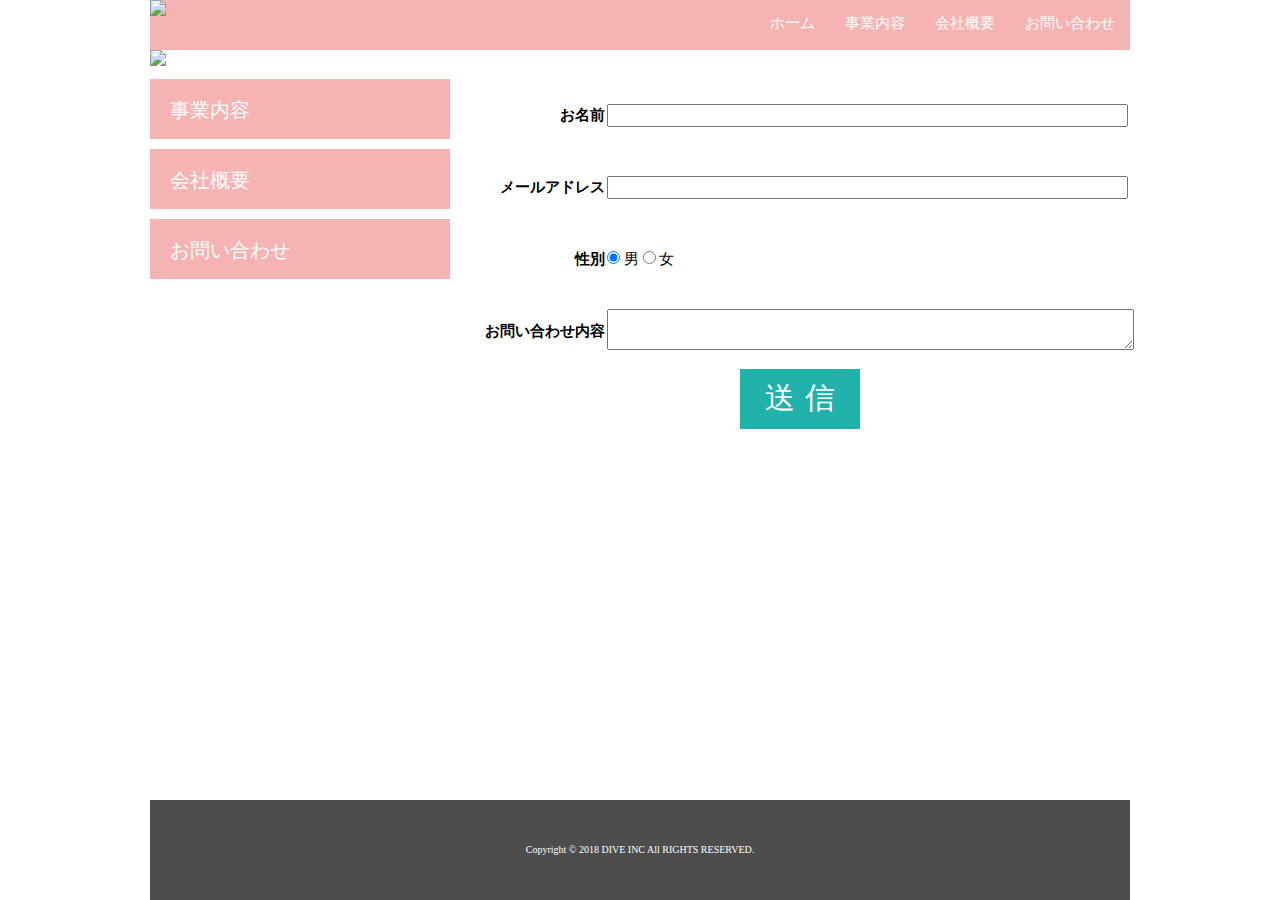
==== contact.html @ 176ad3e8 "問い合わせページ以外の追加　送信ボタンの追加" ====
<!DOCTYPE html>
<html>

<head>
    <meta charset="UTF-8">
    <link rel="stylesheet" href="./css/normalize.css">
    <link rel="stylesheet" href="./css/style.css">
    <title>株式会社DIVE</title>
</head>

<body>
    <div class="container">
        <!-- 追記 -->
        <header class="header">
            <a href="index.html"><img src="./images/logo.png" class="logo_image"></a>
            <nav>
                <ul class="top_menu clearfix">
                    <li><a href="index.html">ホーム</a></li>
                    <li><a href="business.html">事業内容</a></li>
                    <li><a href="company.html">会社概要</a></li>
                    <li><a href="contact.html">お問い合わせ</a></li>
                </ul>
            </nav>
        </header>
        <img src="./images/TOP.png" class="image_area">
        <div class="wrapper clearfix">
            <aside class="side_menu">
                <nav>
                    <ul>
                        <li><a href="business.html">事業内容</a></li>
                        <li><a href="company.html">会社概要</a></li>
                        <li><a href="contact.html">お問い合わせ</a></li>
                    </ul>
                </nav>
            </aside>
            <article class="content">
                <form action="">
                    <table class="form-table">
                        <tbody>
                            <tr>
                                <th>お名前</th>
                                <td><input type="text" name="name" size="60" value="">
                                </td>
                            </tr>
                            <tr>
                                <th>メールアドレス</th>
                                <td><input type="text" name="email" size="60" value="">
                                </td>
                            </tr>
                            <tr>
                                <th>性別</th>
                                <td>
                                    <div>
                                        <input type="radio" id="male-radio" name="drone" value="男" checked>
                                        <label for="male-radio">男</label>
                                        <input type="radio" id="female-radio" name="drone" value="女">
                                        <label for="female-radio">女</label>
                                    </div>
                                </td>
                            </tr>
                            <tr>
                                <th>お問い合わせ内容</th>
                                <td><textarea name="content"></textarea>
                                </td>
                            </tr>

                        </tbody>
                    </table>
                    <button id="form-button" type="submit">送信</button>
                </form>
            </article>
        </div>


        <footer class="footer">
            <!-- 追記 -->
            <p>Copyright © 2018 DIVE INC All RIGHTS RESERVED.</p>
        </footer>
    </div>
</body>

</html>
---- css/style.css ----
html {
    font-size: 62.5%;
    height: 100%;
  }
  
  body {
    height: 100%;
  }
  
  .container {
    width: 980px;
    margin: 0 auto;
    position: relative;
    min-height: 100%;
  }
  
  
  ul {
    margin: 0;
    padding: 0;
  }
  
  li {
    list-style: none;
  }
  
  .header {
    background-color: #F5B4B3;
    height: 50px;
    font-size: 1.5rem;
  }
  
  ul.top_menu {
    float: right;
  }
  
  .top_menu li {
    float: left;
    width: auto;
  }
  
  .top_menu li a {
    color: #fff;
    text-decoration: none;
    display: block;
    padding: 15px;
  }
  
  .top_menu li a:hover {
    text-decoration: underline;
  }
  
  .logo_image {
    width: 110px;
    float: left;
    margin: 0;
  }
  
  .image_area{
    width: 100%;
  }
  
  .wrapper{
    margin-top: 10px;
    padding-bottom: 100px;
  }
  
  .side_menu{
    width: 300px;
    float: left;
  }
  
  .side_menu li{
    background-color: #F5B4B3;
    height: 6rem;
    margin-bottom: 10px;
  }
  
  .side_menu li:hover{
    opacity: 0.6;
  }
  
  .banner a:hover {
    opacity: 0.6;
  }
  
  .side_menu li a{
    font-size:2rem;
    color: #fff;
    text-decoration: none;
    display: block;
    padding: 2rem;
  }
  
  .banner img{
    width: 100%;
  }
  
  .banner{
    margin-top: 20px;
  }
  
  .content{
    width: 660px;
    margin-left:20px;
    float: left;
    font-size: 1.5rem;
  }
  
  .news{
    height: 200px;
    background-color: #FCE8E7;
    padding: 20px;
    overflow: scroll;
    line-height: 2;
  }
  
  .banner_content {
    margin-top: 10px;
    display: table;
  }
  
  .banner_content p {
    display: table-cell;
  }
  
  .banner_content p img {
    width: 100%;
  }
  
  .side_menu .point{
    background-color: #FCECEC;
  }
  .side_menu .point a{
    color: #4D4D4D;
  }
  
  .footer{
    width: 100%;
    height: 100px;
    position: absolute;
    bottom: 0;
    background-color: #4D4D4D;
    display: table;
  }
  
  .footer p {
    font-size: 1rem;
    color: #fff;
    text-align: center;
    vertical-align: middle;
    display: table-cell;
  }
  
  .clearfix:after {
    content: "";
    display: block;
    clear: both;
  }html {
    font-size: 62.5%;
    height: 100%;
  }
  
  body {
    height: 100%;
  }
  
  .container {
    width: 980px;
    margin: 0 auto;
    position: relative;
    min-height: 100%;
  }
  
  
  ul {
    margin: 0;
    padding: 0;
  }
  
  li {
    list-style: none;
  }
  
  .header {
    background-color: #F5B4B3;
    height: 50px;
    font-size: 1.5rem;
  }
  
  ul.top_menu {
    float: right;
  }
  
  .top_menu li {
    float: left;
    width: auto;
  }
  
  .top_menu li a {
    color: #fff;
    text-decoration: none;
    display: block;
    padding: 15px;
  }
  
  .top_menu li a:hover {
    text-decoration: underline;
  }
  
  .logo_image {
    width: 110px;
    float: left;
    margin: 0;
  }
  
  .image_area{
    width: 100%;
  }
  
  .wrapper{
    margin-top: 10px;
    padding-bottom: 100px;
  }
  
  .side_menu{
    width: 300px;
    float: left;
  }
  
  .side_menu li{
    background-color: #F5B4B3;
    height: 6rem;
    margin-bottom: 10px;
  }
  
  .side_menu li:hover{
    opacity: 0.6;
  }
  
  .banner a:hover {
    opacity: 0.6;
  }
  
  .side_menu li a{
    font-size:2rem;
    color: #fff;
    text-decoration: none;
    display: block;
    padding: 2rem;
  }
  
  .banner img{
    width: 100%;
  }
  
  .banner{
    margin-top: 20px;
  }
  
  .content{
    width: 660px;
    margin-left:20px;
    float: left;
    font-size: 1.5rem;
  }
  
  .news{
    height: 200px;
    background-color: #FCE8E7;
    padding: 20px;
    overflow: scroll;
    line-height: 2;
  }
  
  .banner_content {
    margin-top: 10px;
    display: table;
  }
  
  .banner_content p {
    display: table-cell;
  }
  
  .banner_content p img {
    width: 100%;
  }
  
  .side_menu .point{
    background-color: #FCECEC;
  }
  .side_menu .point a{
    color: #4D4D4D;
  }
  
  .footer{
    width: 100%;
    height: 100px;
    position: absolute;
    bottom: 0;
    background-color: #4D4D4D;
    display: table;
  }
  
  .footer p {
    font-size: 1rem;
    color: #fff;
    text-align: center;
    vertical-align: middle;
    display: table-cell;
  }
  
  .clearfix:after {
    content: "";
    display: block;
    clear: both;
  }

  .form-table tr{
    height: 7rem;
    border: 0px;
    padding: 0px;
    margin: 0px;
  }

  .form-table tr th{
    width: 150px;
    text-align: right;
    border: 0px;
    padding: 0px;
    margin: 0px;
  }
  

  .form-table tr td{
    width: 480px;
    border: 0px;
    padding: 0px;
    margin: 0px;
  }


  .form-table tr td textarea{
    width: 100%;
  }
  
  #form-button {
    display:block;
    margin-left: auto;
    margin-right: auto;
    height: 60px;
    width: 120px;
    font-size: 30px;
    background-color: lightseagreen;
    color: white;
    border: 0px;
    letter-spacing: 10px;
    text-align: center;
    text-indent: 10px;
  }

  #form-button:hover{
    opacity: 0.6;
  }
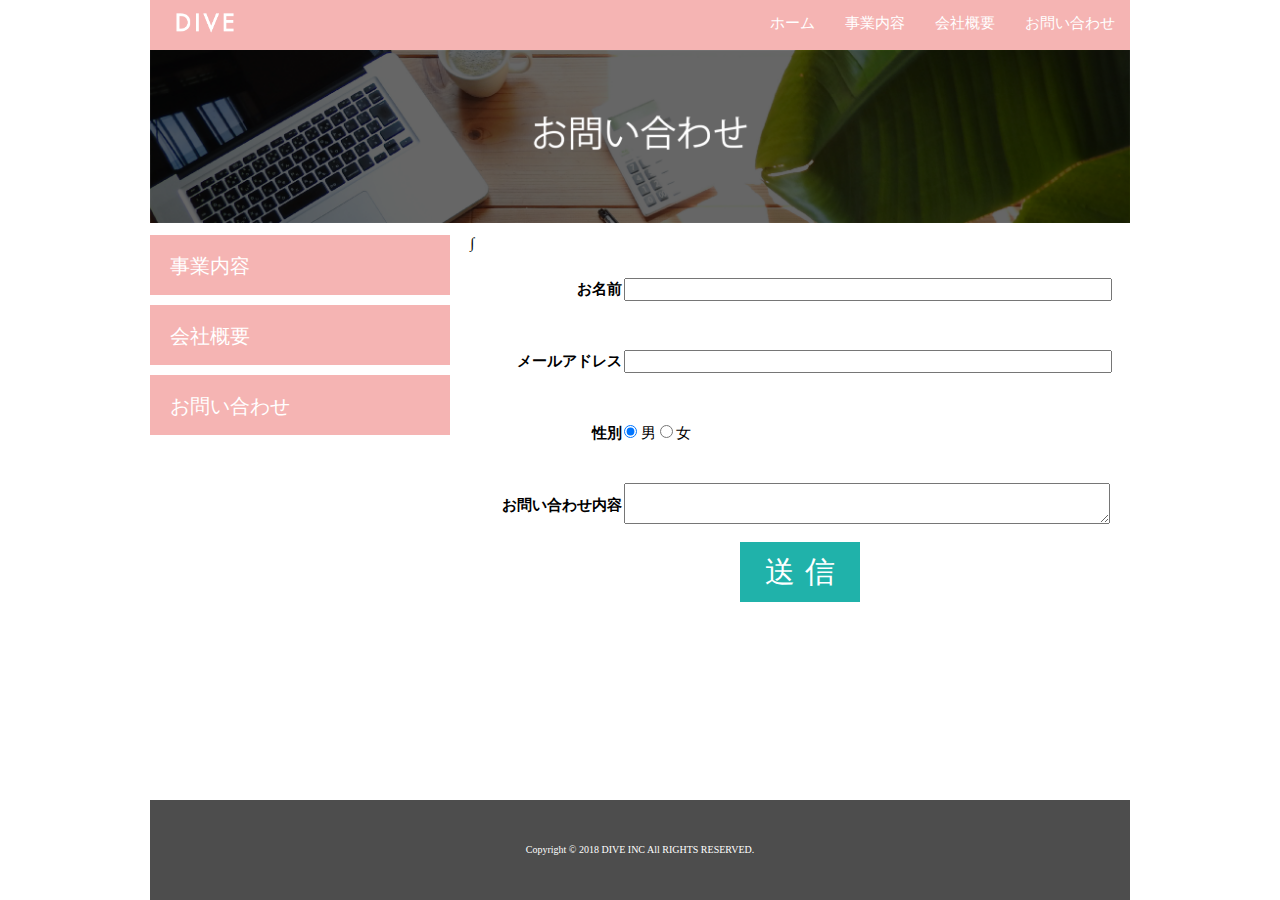
==== commit 1499e4e8: "画像を修正と送信ボタンの隙間を設定" ====
--- a/contact.html
+++ b/contact.html
@@ -22,7 +22,7 @@
                 </ul>
             </nav>
         </header>
-        <img src="./images/TOP.png" class="image_area">
+        <img src="./images/contact.png" class="image_area">
         <div class="wrapper clearfix">
             <aside class="side_menu">
                 <nav>
@@ -47,7 +47,7 @@
                                 <td><input type="text" name="email" size="60" value="">
                                 </td>
                             </tr>
-                            <tr>
+                            ∫ <tr>
                                 <th>性別</th>
                                 <td>
                                     <div>
--- a/css/style.css
+++ b/css/style.css
@@ -339,9 +339,13 @@
     margin: 0px;
   }
 
+  .form-table tr td input[type="text"]{
+    width: 480px;
+  }
+
 
   .form-table tr td textarea{
-    width: 100%;
+    width: 480px;
   }
   
   #form-button {
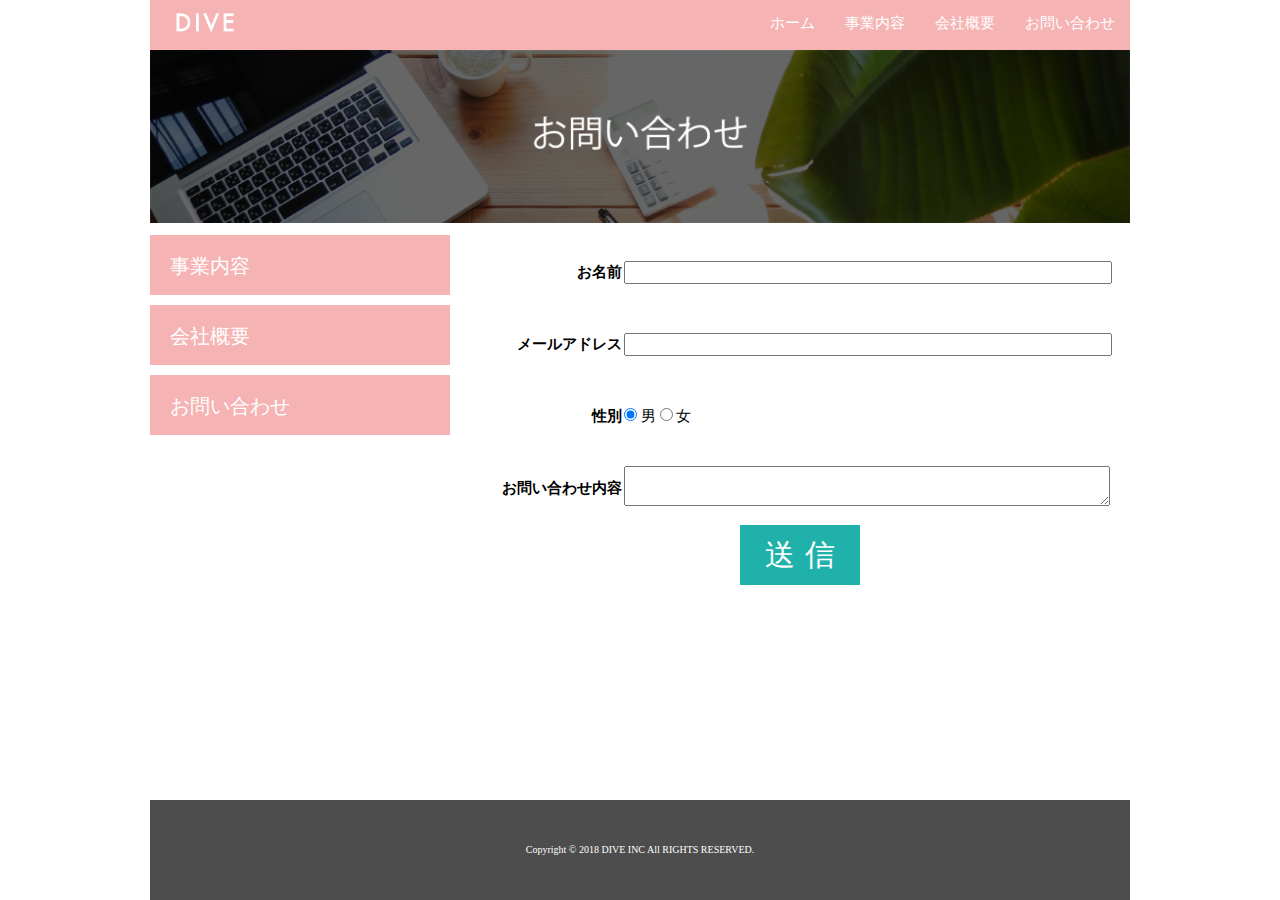
==== commit 3a967f17: "不必要な文字を削除" ====
--- a/contact.html
+++ b/contact.html
@@ -47,7 +47,7 @@
                                 <td><input type="text" name="email" size="60" value="">
                                 </td>
                             </tr>
-                            ∫ <tr>
+                            <tr>
                                 <th>性別</th>
                                 <td>
                                     <div>
